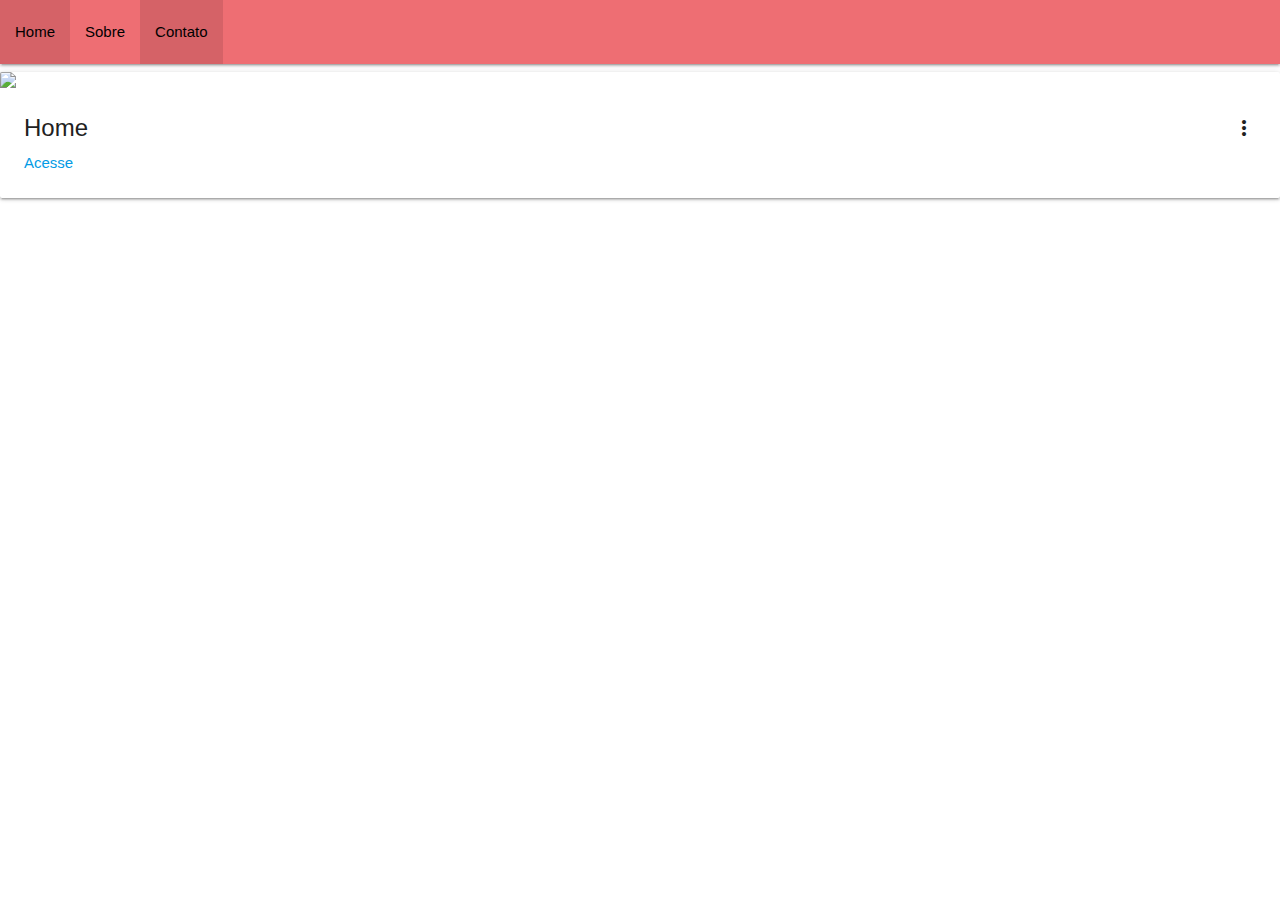
==== index.html @ a6e0f349 "Add files via upload" ====
<!DOCTYPE html>
<html lang="en">
<head>
    <meta charset="UTF-8">
    <meta http-equiv="X-UA-Compatible" content="IE=edge">
    <meta name="viewport" content="width=device-width, initial-scale=1.0">
    <title>Carros Horriveis</title>
    
    <link rel="stylesheet" href="index.css">

    <link rel="icon" type="image/x-icon" href="https://cdn-icons.flaticon.com/png/512/4422/premium/4422626.png?token=exp=1655165615~hmac=b5a442443459aaa3287cec18e9122ba0">

     <!-- Compiled and minified CSS -->
     <link rel="stylesheet" href="https://cdnjs.cloudflare.com/ajax/libs/materialize/1.0.0/css/materialize.min.css">

     <!-- Compiled and minified JavaScript -->
     <script src="https://cdnjs.cloudflare.com/ajax/libs/materialize/1.0.0/js/materialize.min.js"></script>
     <link href="https://fonts.googleapis.com/icon?family=Material+Icons" rel="stylesheet">
             
</head>
<body>
    <div>
        <nav class="header">
            <div>
              <a href="#!" class="brand-logo center"><img class="logo" src="https://cdn-icons.flaticon.com/png/512/4422/premium/4422626.png?token=exp=1655165615~hmac=b5a442443459aaa3287cec18e9122ba0" alt=""></a>
              <ul class="left hide-on-med-and-down">
                <li class="options1"><a style="color: black;" href="index.html">Home</a></li>
                <li><a style="color: black;" href="sobre.html">Sobre</a></li>
                <li class="active"><a style="color: black;" href="contato.html">Contato</a></li>
              </ul>
            </div>
          </nav>
        <div class="card">
                <div class="card-image waves-effect waves-block waves-light">
                  <img class="activator" src="https://cdn.acaoentreamigos.online/assets/images/award/31bf392c0aea2d0bdd30acc1d5a9085e.jpg">
                </div>
                <div class="card-content">
                  <span class="card-title activator grey-text text-darken-4">Home<i class="material-icons right">more_vert</i></span>
                  <p><a href="https://youtu.be/6CauaXueXso">Acesse</a></p>
                </div>
                <div class="card-reveal">
                  <span class="card-title grey-text text-darken-4">O que você irá encontrar aqui?<i class="material-icons right">close</i></span>
                  <p>Aqui apresentamos diversos estilos de carros rebaixados, tanto veiculos hatch como sedan esportivo. Como veiculos com suspensão fixa ou suspensão a ar e com diversos outros equipamentos instalados.</p>
                </div>
              </div>
        </div>
    </div>
</body>
</html>
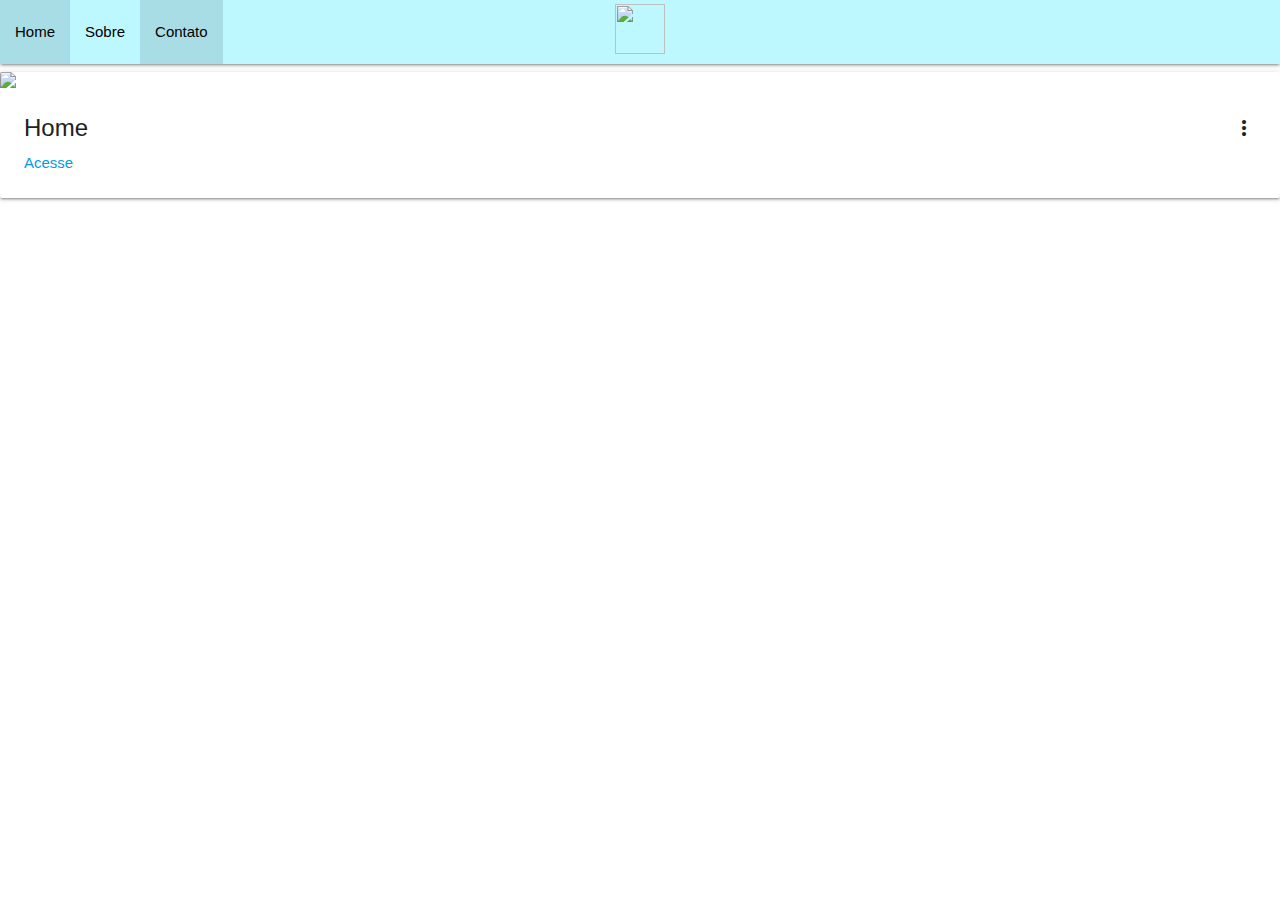
==== commit 20bc5fd7: "Update index.html" ====
--- a/index.html
+++ b/index.html
@@ -22,7 +22,7 @@
     <div>
         <nav class="header">
             <div>
-              <a href="#!" class="brand-logo center"><img class="logo" src="https://cdn-icons.flaticon.com/png/512/4422/premium/4422626.png?token=exp=1655165615~hmac=b5a442443459aaa3287cec18e9122ba0" alt=""></a>
+              <a href="#!" class="brand-logo center"><img class="logo" src="https://cdn-icons.flaticon.com/png/512/4422/premium/4422620.png?token=exp=1655245865~hmac=424dd360ab0ee49d0b7aeb4ee3c0dd08" alt=""></a>
               <ul class="left hide-on-med-and-down">
                 <li class="options1"><a style="color: black;" href="index.html">Home</a></li>
                 <li><a style="color: black;" href="sobre.html">Sobre</a></li>
@@ -46,4 +46,4 @@
         </div>
     </div>
 </body>
-</html>+</html>
--- a/index.css
+++ b/index.css
@@ -0,0 +1,48 @@
+.header{
+    background-color: #bdf7ff;
+}
+
+.logo{
+    width: 50px;
+    height: 50px;
+    margin-top: 4px;
+}
+
+
+.title{
+    font-family: Avantgarde, TeX Gyre Adventor, URW Gothic L, sans-serif;
+    font-size: 35px;
+    margin: 20px;
+}
+
+.wrapperFirst{
+    display: flex;
+    justify-content: center;
+}
+
+.imgFirst{
+    width: 200px;
+    height: 200px;
+    border: 1px;
+    border-radius: 50%;
+    margin-bottom: 50px;
+    margin-top: 10px;
+}
+
+.cardIntrod{
+    border: 1px;
+    border-radius: 4px;
+    box-shadow: 5px 5px 5px rgb(105, 105, 105);
+    justify-content: center;
+    align-items: center;
+    margin: 20px;
+    display: flex;
+    flex-direction: column;
+}
+
+.textFirst{
+    margin: 10px;
+    font-size: 20px;
+    font-family: Avantgarde, TeX Gyre Adventor, URW Gothic L, sans-serif;
+}
+
